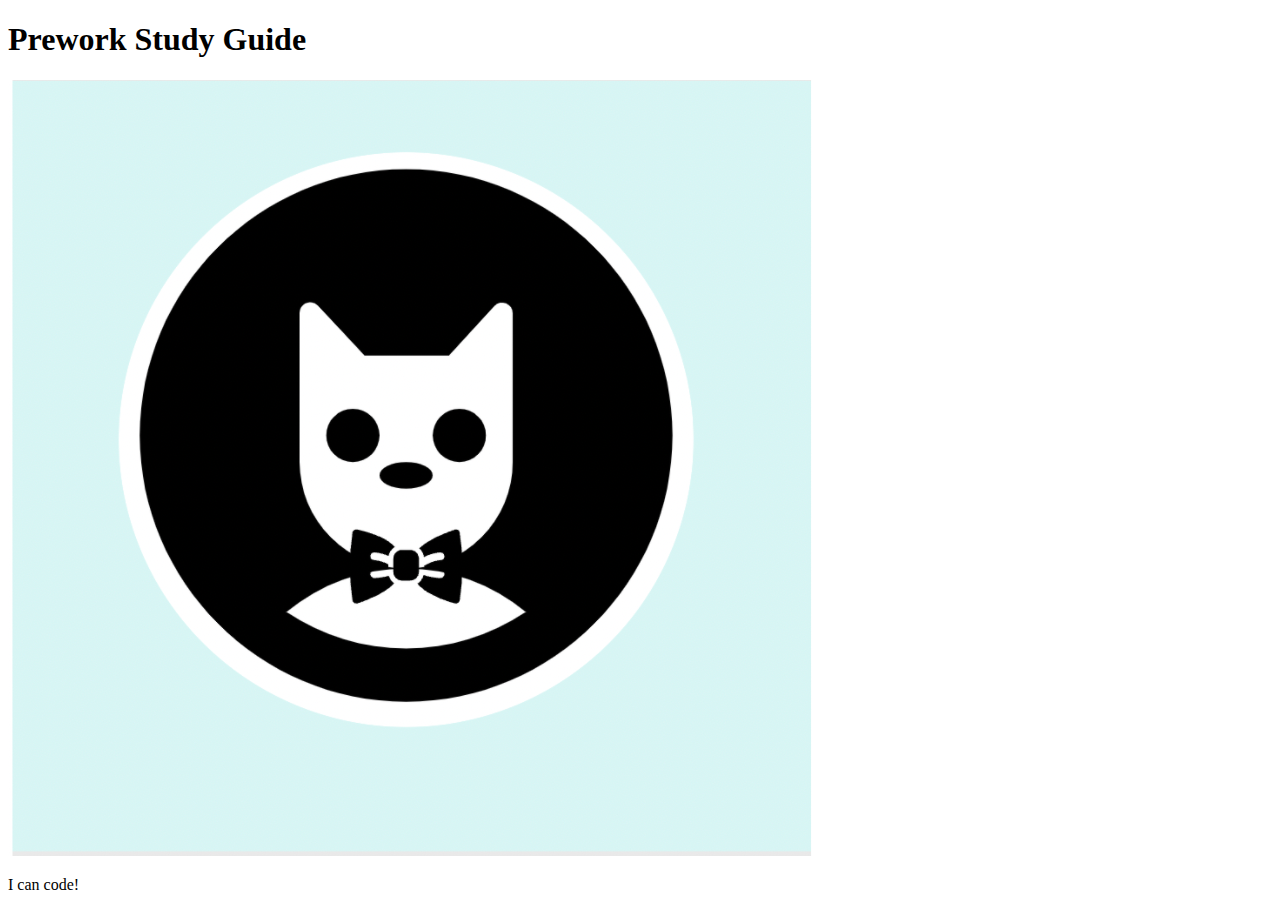
==== prework-study-guide/index.html @ 36cda077 "fixed bug in html main file header" ====
<!DOCTYPE html>
<html lang="en">
  <head>
    <meta charset="UTF-8" />
    <meta http-equiv="X-UA-Compatible" content="IE=edge" />
    <meta name="viewport" content="width=device-width, initial-scale=1.0" />
    <title>Prework Study Guide</title>
  </head>
  <body>
    <header id="header">
      <h1>Prework Study Guide</h1>
      <img src="./assets/bowtie-cat.png" alt="Profile image of cat wearing a bow tie." />
    </header>
    <main>
      <!-- Student code goes here -->
    </main>

    <footer>
      <p>I can code!</p>
    </footer>
  </body>
</html>
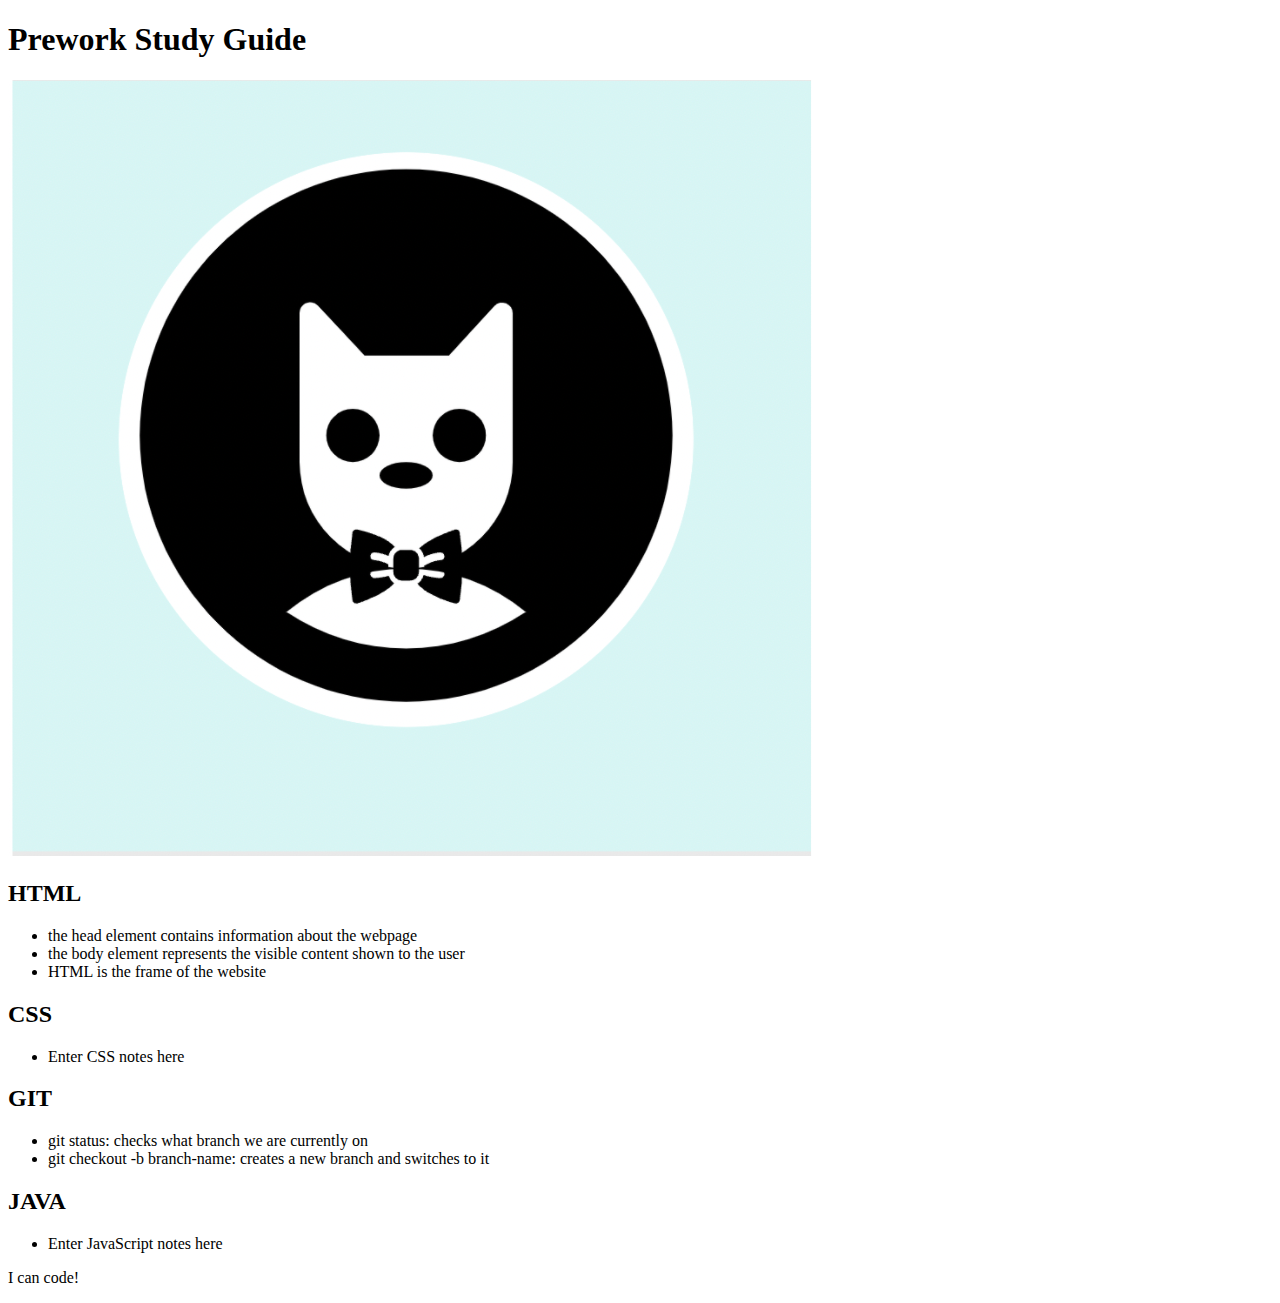
==== commit dd977bed: "added code to html file" ====
--- a/prework-study-guide/index.html
+++ b/prework-study-guide/index.html
@@ -7,12 +7,61 @@
     <title>Prework Study Guide</title>
   </head>
   <body>
-    <header id="header">
+    <header id="main">
       <h1>Prework Study Guide</h1>
       <img src="./assets/bowtie-cat.png" alt="Profile image of cat wearing a bow tie." />
     </header>
     <main>
-      <!-- Student code goes here -->
+      <section class="card" id="html-section">
+
+        <h2>HTML</h2>
+
+        <ul>
+
+          <li> the head element contains information about the webpage</li>
+          <li> the body element represents the visible content shown to the user</li>
+          <li> HTML is the frame of the website</li>
+          
+        </ul>
+
+      </section>
+
+      <section class="card" id="css-section">
+
+        <h2>CSS</h2>
+
+        <ul>
+
+          <li>Enter CSS notes here</li>
+
+        </ul>
+
+      </section>
+
+      <section class="card" id="git-section">
+
+        <h2>GIT</h2>
+
+        <ul>
+
+          <li>git status: checks what branch we are currently on</li>
+          <li>git checkout -b branch-name: creates a new branch and switches to it</li>
+
+        </ul>
+
+      </section>
+
+      <section class="card" id="javascript-section">
+
+        <h2>JAVA</h2>
+
+        <ul>
+
+          <li>Enter JavaScript notes here</li>
+
+        </ul>
+
+      </section>
     </main>
 
     <footer>
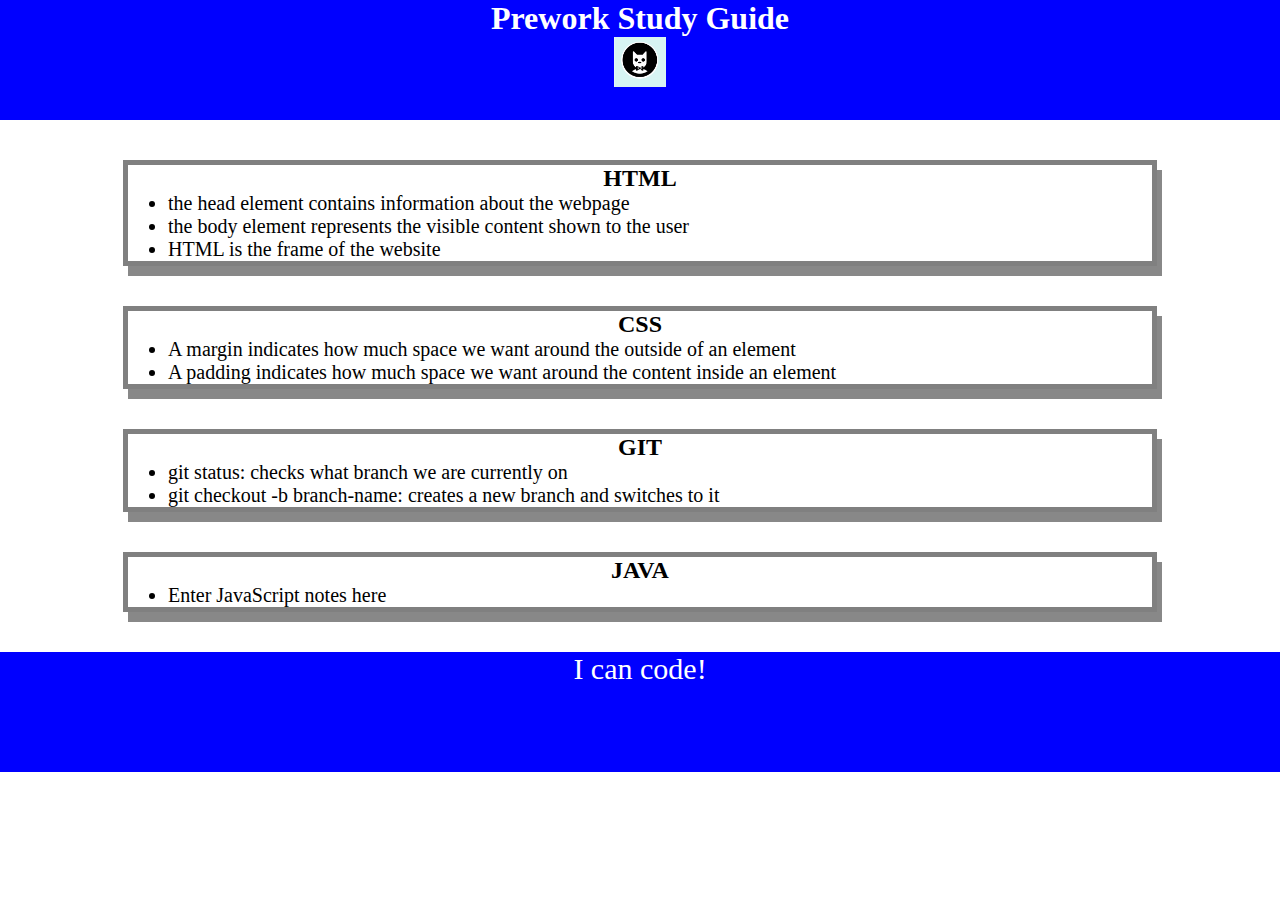
==== commit 9faa499c: "added to css project" ====
--- a/prework-study-guide/index.html
+++ b/prework-study-guide/index.html
@@ -4,6 +4,7 @@
     <meta charset="UTF-8" />
     <meta http-equiv="X-UA-Compatible" content="IE=edge" />
     <meta name="viewport" content="width=device-width, initial-scale=1.0" />
+    <link rel="stylesheet" href="./assets/style.css">
     <title>Prework Study Guide</title>
   </head>
   <body>
@@ -32,7 +33,8 @@
 
         <ul>
 
-          <li>Enter CSS notes here</li>
+          <li>A margin indicates how much space we want around the outside of an element</li>
+          <li>A padding indicates how much space we want around the content inside an element</li>
 
         </ul>
 
--- a/prework-study-guide/assets/style.css
+++ b/prework-study-guide/assets/style.css
@@ -0,0 +1,42 @@
+* {
+    margin: 0;
+    padding: 0;
+}
+
+header,
+footer {
+    width: 100%;
+    height: 120px;
+    background-color: blue;
+    color: white;
+}
+
+h1,
+h2 {
+    text-align: center;
+}
+
+img {
+    display: block;
+    height: 50px;
+    width: 50 px;
+    margin-left: auto;
+    margin-right: auto;
+}
+
+ul {
+    padding-left: 40px;
+    font-size: 20px;
+}
+
+p {
+    text-align: center;
+    font-size: 30px;
+}
+
+.card {
+    width: 80%;
+    margin: 40px auto;
+    border: 5px solid grey;
+    box-shadow: 5px 10px #888888; 
+}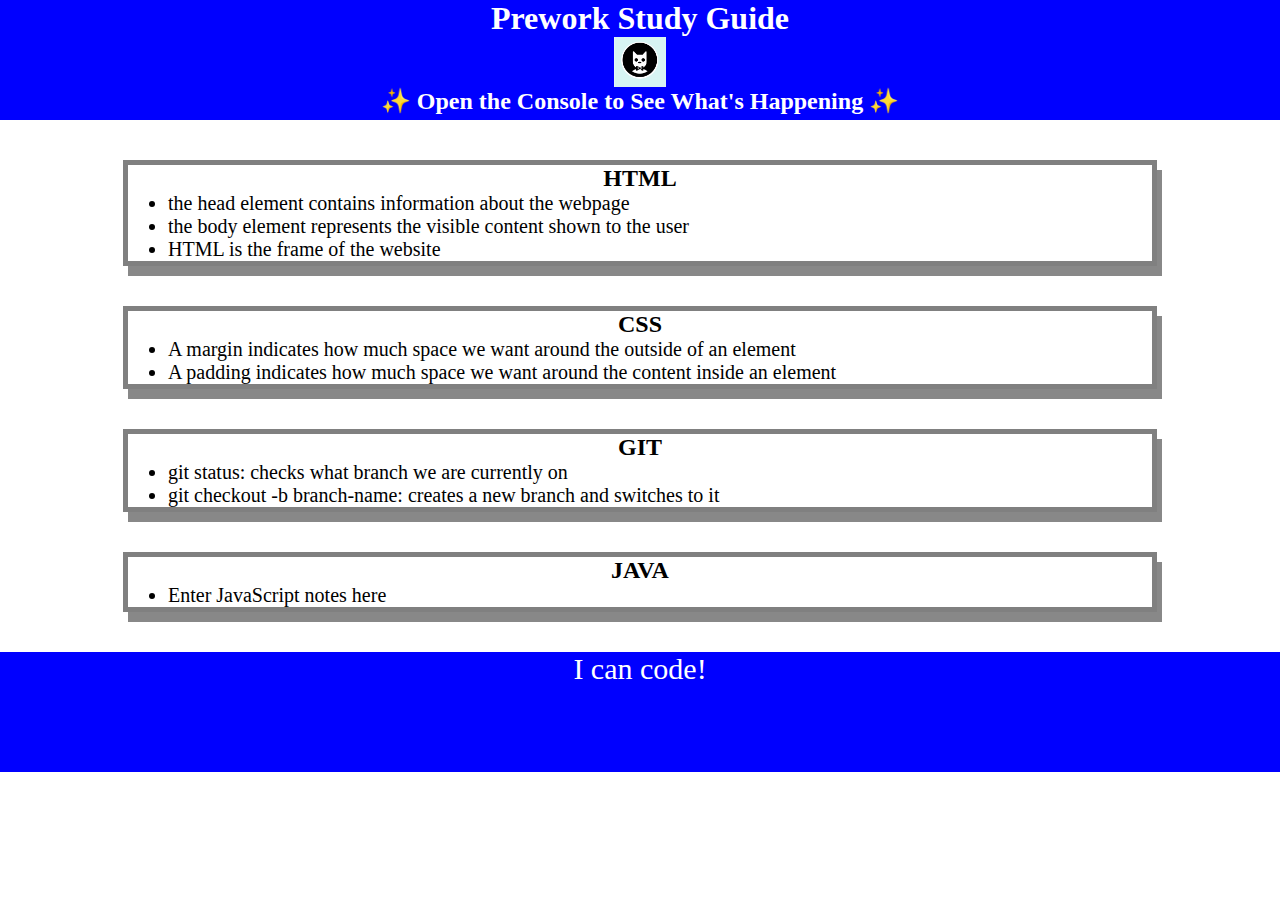
==== commit be6d38ce: "used loop statements to make study guide topics show in chrome console" ====
--- a/prework-study-guide/index.html
+++ b/prework-study-guide/index.html
@@ -11,6 +11,7 @@
     <header id="main">
       <h1>Prework Study Guide</h1>
       <img src="./assets/bowtie-cat.png" alt="Profile image of cat wearing a bow tie." />
+      <h2>✨ Open the Console to See What's Happening ✨</h2>
     </header>
     <main>
       <section class="card" id="html-section">
@@ -69,5 +70,6 @@
     <footer>
       <p>I can code!</p>
     </footer>
+    <script src="./assets/script.js"></script>
   </body>
 </html>
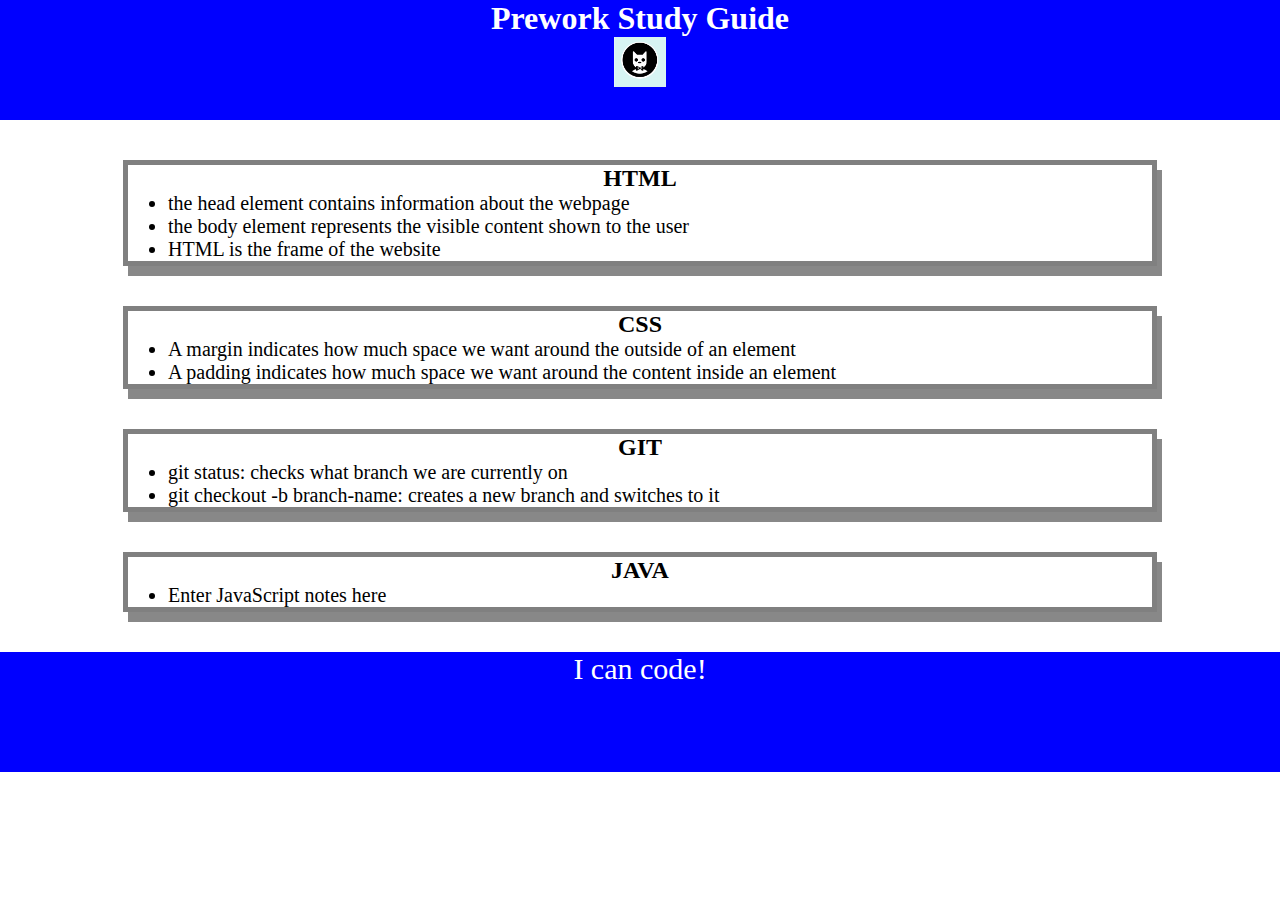
==== commit 43709b73: "Revert "used loop statements to make study guide topics show in chrome console"" ====
--- a/prework-study-guide/index.html
+++ b/prework-study-guide/index.html
@@ -11,7 +11,6 @@
     <header id="main">
       <h1>Prework Study Guide</h1>
       <img src="./assets/bowtie-cat.png" alt="Profile image of cat wearing a bow tie." />
-      <h2>✨ Open the Console to See What's Happening ✨</h2>
     </header>
     <main>
       <section class="card" id="html-section">
@@ -70,6 +69,5 @@
     <footer>
       <p>I can code!</p>
     </footer>
-    <script src="./assets/script.js"></script>
   </body>
 </html>
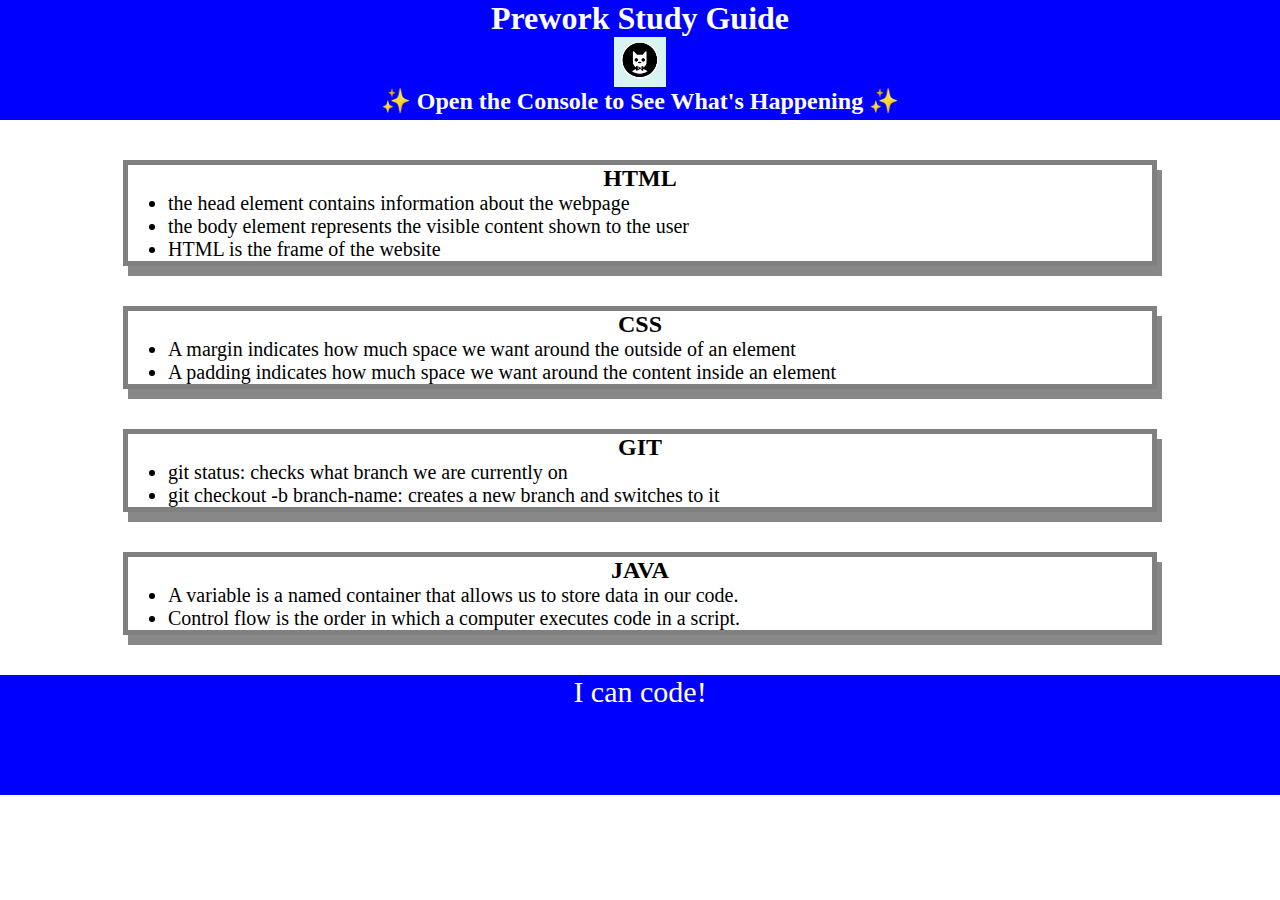
==== commit a9b74fed: "added functions to randomize study subject" ====
--- a/prework-study-guide/index.html
+++ b/prework-study-guide/index.html
@@ -11,6 +11,7 @@
     <header id="main">
       <h1>Prework Study Guide</h1>
       <img src="./assets/bowtie-cat.png" alt="Profile image of cat wearing a bow tie." />
+      <h2>✨ Open the Console to See What's Happening ✨</h2>
     </header>
     <main>
       <section class="card" id="html-section">
@@ -59,7 +60,8 @@
 
         <ul>
 
-          <li>Enter JavaScript notes here</li>
+          <li>A variable is a named container that allows us to store data in our code.</li>
+          <li>Control flow is the order in which a computer executes code in a script.</li>
 
         </ul>
 
@@ -69,5 +71,6 @@
     <footer>
       <p>I can code!</p>
     </footer>
+    <script src="./assets/script.js"></script>
   </body>
 </html>
